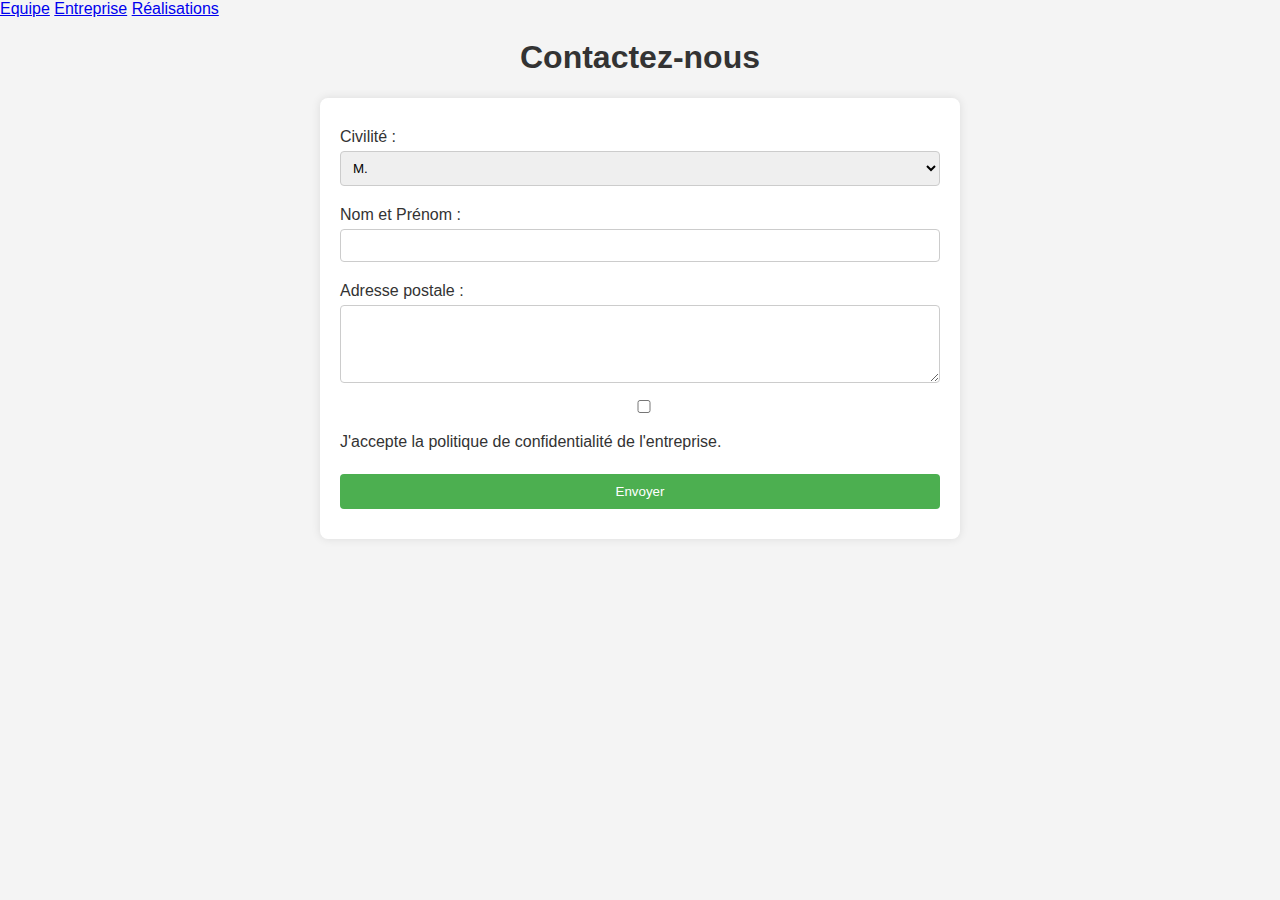
==== contact.html @ e421c67f "Add files via upload" ====
<!DOCTYPE html>
<html lang="fr">
<head>
    <meta charset="UTF-8">
    <meta name="viewport" content="width=device-width, initial-scale=1.0">
    <link rel="stylesheet" link href="StyleContact.css">
    <title>Contact</title>
</head>
<div class="nav-links">
    <a href="index.html" class="nav-link">Equipe</a>
    <a href="entreprise.html" class="nav-link">Entreprise</a>
    <a href="realisations.html" class="nav-link">Réalisations</a>
<body>
   
    <h1>Contactez-nous</h1>
    <form action="process_contact.php" method="post">
        <label for="civilite">Civilité :</label>
        <select id="civilite" name="civilite" required>
            <option value="M">M.</option>
            <option value="Mme">Mme</option>
            <option value="Autre">Autre</option>
        </select>
        <br>

        <label for="nom_prenom">Nom et Prénom :</label>
        <input type="text" id="nom_prenom" name="nom_prenom" required>
        <br>

        <label for="adresse">Adresse postale :</label>
        <textarea id="adresse" name="adresse" rows="4" required></textarea>
        <br>

        <input type="checkbox" id="confidentialite" name="confidentialite" required>
        <label for="confidentialite">J'accepte la politique de confidentialité de l'entreprise.</label>
        <br>

        <input type="submit" value="Envoyer">
    </form>

</body>
</html>
---- StyleContact.css ----
body {
            font-family: Arial, sans-serif;
            background-color: #f4f4f4;
            margin: 0;
            padding: 0;
        }
        header {
            background-color: #3498db;
            color: #fff;
            padding: 1em;
            text-align: center;
        }

        h1 {
            text-align: center;
            color: #333;
        }

        form {
            max-width: 600px;
            margin: 20px auto;
            background-color: #fff;
            padding: 20px;
            border-radius: 8px;
            box-shadow: 0 0 10px rgba(0, 0, 0, 0.1);
        }

        label {
            display: block;
            margin: 10px 0 5px;
            color: #333;
        }

        select, input, textarea {
            width: 100%;
            padding: 8px;
            margin-bottom: 10px;
            box-sizing: border-box;
            border: 1px solid #ccc;
            border-radius: 4px;
        }

        .checkbox {
            margin-bottom: 10px;
        }

        input[type="submit"] {
            background-color: #4caf50;
            color: #fff;
            padding: 10px 15px;
            border: none;
            border-radius: 4px;
            cursor: pointer;
        }

        input[type="submit"]:hover {
            background-color: #45a049;
        }
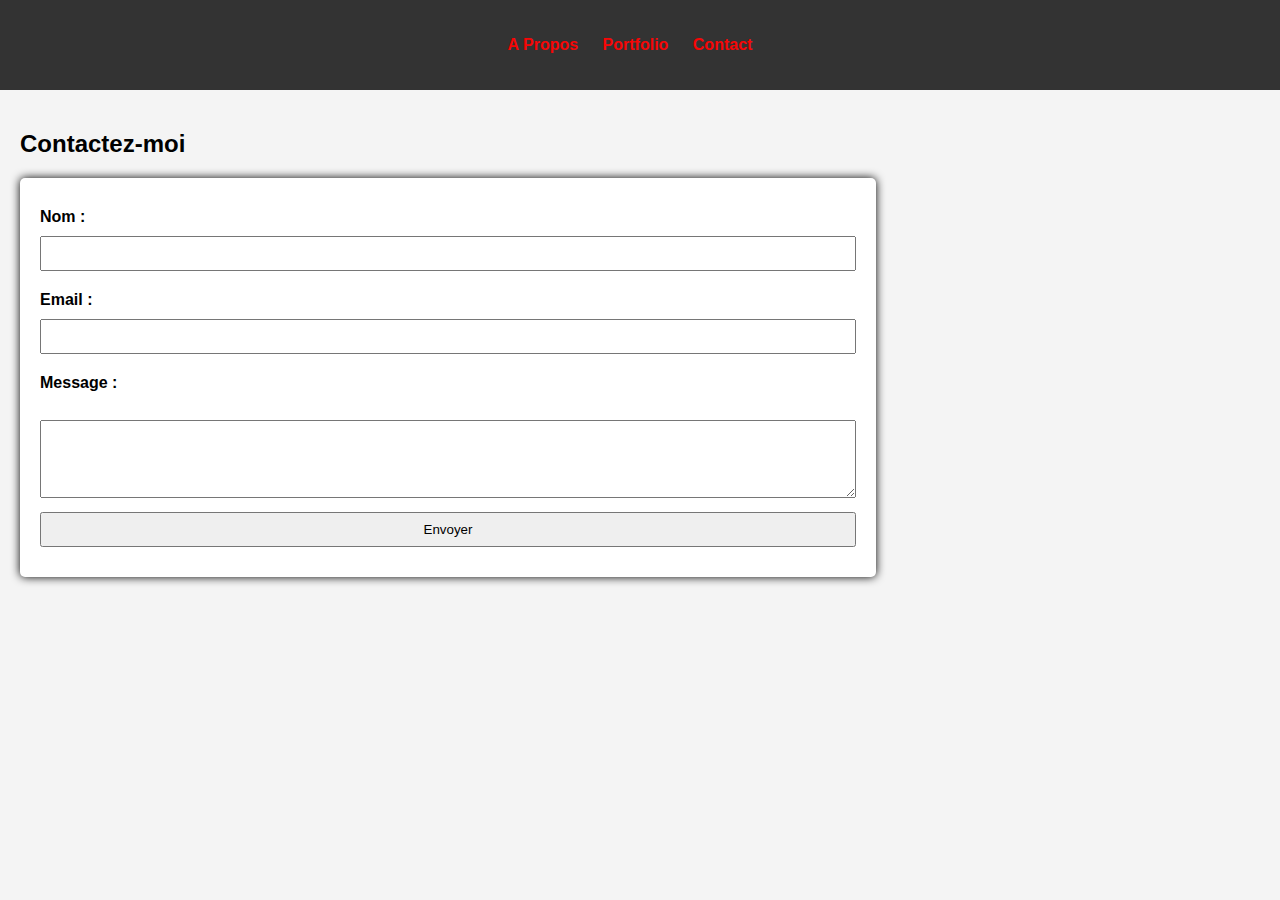
==== commit 9ec9fd60: "Add files via upload" ====
--- a/contact.html
+++ b/contact.html
@@ -1,41 +1,35 @@
 <!DOCTYPE html>
 <html lang="fr">
 <head>
-    <meta charset="UTF-8">
-    <meta name="viewport" content="width=device-width, initial-scale=1.0">
-    <link rel="stylesheet" link href="StyleContact.css">
-    <title>Contact</title>
+    <link rel="stylesheet" link href="styleContact.css">
 </head>
-<div class="nav-links">
-    <a href="index.html" class="nav-link">Equipe</a>
-    <a href="entreprise.html" class="nav-link">Entreprise</a>
-    <a href="realisations.html" class="nav-link">Réalisations</a>
 <body>
-   
-    <h1>Contactez-nous</h1>
-    <form action="process_contact.php" method="post">
-        <label for="civilite">Civilité :</label>
-        <select id="civilite" name="civilite" required>
-            <option value="M">M.</option>
-            <option value="Mme">Mme</option>
-            <option value="Autre">Autre</option>
-        </select>
-        <br>
+    <header>
+        <nav>
+            <ul>
+                <li><a href="/about.html">A Propos</a></li>
+                <li><a href="/portfolio.html">Portfolio</a></li>
+                <li><a href="/contact.html">Contact</a></li>
+            </ul>
+        </nav>  
+    </header>
+    <section class="contact">
+        <h2>Contactez-moi</h2>
+        <form>
+            <label for="nom">Nom :</label>
+            <input type="text" id="nom" name="nom"><br>
 
-        <label for="nom_prenom">Nom et Prénom :</label>
-        <input type="text" id="nom_prenom" name="nom_prenom" required>
-        <br>
+            <label for="email">Email :</label>
+            <input type="email" id="email" name="email"><br>
 
-        <label for="adresse">Adresse postale :</label>
-        <textarea id="adresse" name="adresse" rows="4" required></textarea>
-        <br>
+            <label for="message">Message :</label><br>
+            <textarea id="message" name="message" rows="4" cols="50"></textarea><br>
 
-        <input type="checkbox" id="confidentialite" name="confidentialite" required>
-        <label for="confidentialite">J'accepte la politique de confidentialité de l'entreprise.</label>
-        <br>
-
-        <input type="submit" value="Envoyer">
-    </form>
-
+            <input type="submit" value="Envoyer">
+        </form>
+    </section>
+    <footer>
+      
+    </footer>
 </body>
-</html>
+</html>--- a/styleContact.css
+++ b/styleContact.css
@@ -0,0 +1,106 @@
+body {
+  font-family: Arial, sans-serif;
+  background-color: #f4f4f4;
+  margin: 0;
+  padding: 0;
+}
+
+header {
+    background-color: #333;
+    color: #bcbcc0;
+    padding: 20px;
+    text-align: center;
+}
+
+nav ul {
+    list-style-type: none;
+    padding: 0;
+}
+
+nav ul li {
+    display: inline;
+    margin-right: 20px;
+}
+
+nav a {
+    text-decoration: none;
+    color: #f70606;
+    font-weight: bold;
+}
+
+.container {
+  width: 80%;
+  margin: auto;
+  overflow: hidden;
+}
+
+header #logo {
+  float: left;
+  display: block;
+  text-align: center;
+  text-decoration: none;
+  font-size: 2em;
+  color: white;
+}
+
+header #logo span {
+  color: #e8491d;
+}
+
+header a:hover {
+  color: #e8491d;
+}
+
+main {
+  padding: 20px 0;
+}
+
+section {
+  float: left;
+  width: 70%;
+  padding: 20px;
+  box-sizing: border-box;
+}
+
+aside {
+  float: left;
+  width: 30%;
+  padding: 20px;
+  box-sizing: border-box;
+}
+
+form {
+  background: #fff;
+  padding: 20px;
+  box-sizing: border-box;
+  border-radius: 5px;
+  box-shadow: 0px 0px 10px 0px #000000;
+}
+
+label {
+  display: block;
+  font-weight: bold;
+  margin: 10px 0;
+}
+
+input,
+textarea {
+  width: 100%;
+  padding: 8px;
+  margin-bottom: 10px;
+  box-sizing: border-box;
+}
+
+button {
+  width: 100%;
+  padding: 10px;
+  background-color: #e8491d;
+  color: #fff;
+  border: none;
+  border-radius: 5px;
+  cursor: pointer;
+}
+
+button:hover {
+  background-color: #333;
+}
